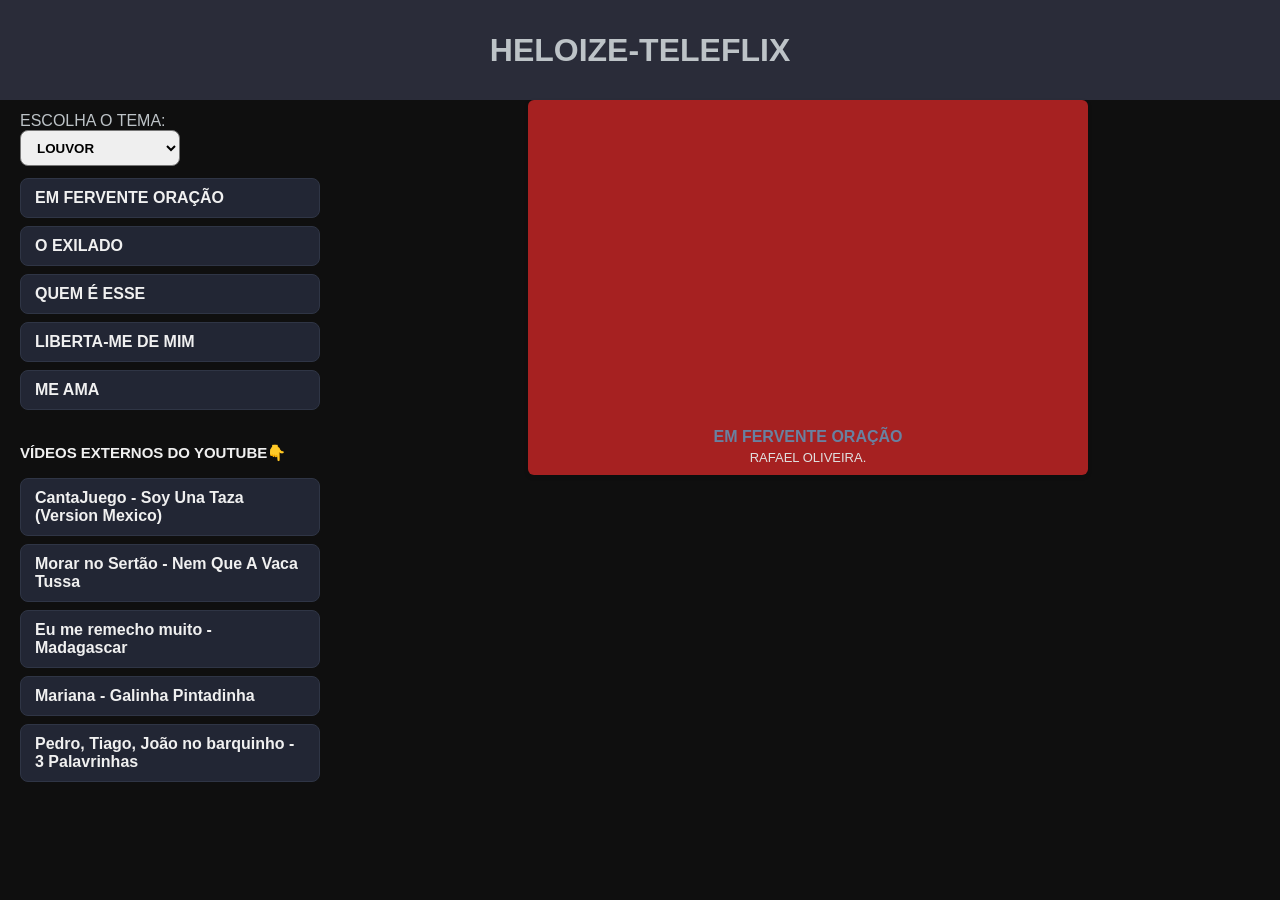
==== index.html @ 729b8010 "HELO" ====
<!DOCTYPE html>
<html lang="pt-BR">
<head>
  <meta charset="UTF-8" />
  <title>HELOIZE-TELEFLIX</title>
  <link rel="stylesheet" href="style.css" />
</head>
<body>
  <header>
    <h1>HELOIZE-TELEFLIX</h1>
  </header>

  <!-- LAYOUT: MENU LATERAL (ESQ) + VÍDEO (DIR) -->
  <div class="layout">
    <!-- LATERAL ESQUERDA -->
    <aside class="sidebar compacto">
      <!-- Seletor de tema -->
      <section style="padding:12px 0;">
        <label for="tema" style="color:#BDC3C7; margin-right:8px;">ESCOLHA O TEMA:</label>
        <select id="tema">
          <option value="LOUVOR">LOUVOR</option>
          <option value="PREGAÇÃO">MENSAGENS</option>
          <option value="INFANTIL">INFANTIL</option>
          <option value="AULAS">AULAS</option>
        </select>
      </section>

      <!-- Menu dinâmico gerado via JS -->
      <nav class="nav-vertical" aria-label="Lista de vídeos do tema">
        <ul id="menu-temas"><!-- Itens gerados via JS --></ul>
      </nav>

      <!-- Menu fixo adicional -->
      <br>
      <h1 style="font-size:15px; color:#f0f0f0; margin:16px 0; text-align:left;">
  VÍDEOS EXTERNOS DO YOUTUBE👇
</h1>
      <nav class="nav-vertical" aria-label="Vídeos fixos">
        <ul>
          <li><a href="https://youtube.com/cgEnBkmcpuQ?si=paA3pkAIp3lgAmjQ" target="_blank">CantaJuego - Soy Una Taza (Version Mexico)</a></li>
          <li><a href="https://youtube.com/zWW6PUom-8o?si=IdhsyI372HIguMJY" target="_blank">Morar no Sertão - Nem Que A Vaca Tussa</a></li>
          <li><a href="https://youtube.com/RSXJEkzws2o?si=krxwF-8-ZuPxLo8K" target="_blank">Eu me remecho muito - Madagascar</a></li>
          <li><a href="https://youtube.com/orxxp-3gBiE?si=oViIQTT_iWpsrC8l" target="_blank">Mariana - Galinha Pintadinha</a></li>
          <li><a href="https://youtube.com/Tdwy3BZe61s?si=As38T49IC695wKE0" target="_blank">Pedro, Tiago, João no barquinho - 3 Palavrinhas</a></li>
        </ul>
      </nav>
    </aside>

    <!-- PLAYER À DIREITA -->
    <main class="player">
      <div class="video-box">
        <iframe
          class="video-frame"
          width="540"
          height="310"
          src="https://www.youtube.com/embed/kNJPalON82E"
          title="Player de vídeo"
          frameborder="0"
          allowfullscreen
        ></iframe>

        <div class="info">
          <h3>Eu Sou Teu Pai</h3>
          <p>Valesca Mayssa.</p>
        </div>
      </div>
    </main>
  </div>

  <!-- JavaScript -->
  <script>
    // Mapa de temas → lista de vídeos
    const TEMAS = {
      LOUVOR: [
        { titulo: "EM FERVENTE ORAÇÃO", 
         autor: "RAFAEL OLIVEIRA", 
         url: "https://youtu.be/Jit_cfgD1oM?si=srDXooBaeV3zaho3" 
        },
        { titulo: "O EXILADO", 
         autor: "RAFAEL OLIVEIRA", 
         url: "https://youtu.be/ySN1gknzYJE?si=4YMoyMcXnTjz24jC" 
        },
        { titulo: "QUEM É ESSE", 
         autor: "JULLIANY SOUZA", 
         url: "https://youtu.be/0ZF5em0MTwY?si=7AXT0Vs1zJ3h0WUG" 
        },
        { titulo: "LIBERTA-ME DE MIM", 
         autor: "LUMA ELPIDIO", 
         url: "https://youtu.be/Ot8KIh6-uEU?si=tRNGwN5VwUnnAAUZ" 
        },
        { titulo: "ME AMA", 
         autor: "DIANTE DO TRONO", 
         url: "https://youtu.be/-go3Gt5TdmE?si=X8LKeW7v8QywwNMY" 
        },
      ],
      PRGAÇÃO: [
        { titulo: "DEUS TEM UMA PROMESSA", 
         autor: "CAMILA DE BARROS", 
         url: "https://youtu.be/uZD0ywubonY?si=gRk0Y4I3Aapin8G-" 
        },
        { titulo: "PRIORIZE O ESPIRITUAL", 
         autor: "CAMILA DE BARROS", 
         url: "https://youtu.be/8DtX--uEiEk?si=6f-cjVPvKqWhI95s" 
        },
      ],
      INFANTIL: [
        { titulo: "PEDRO, TIAGO E JOÃO NO BARQUINHO", 
         autor: "3 PALAVRINHAS", 
         url: "https://youtu.be/Tdwy3BZe61s?si=4Js83onTm6KdN1F6" 
        },
        { titulo: "ESTÁTUA DE SAL", 
         autor: "3 PALAVRINHAS", 
         url: "https://youtu.be/I87yflE0YcM?si=TfNhmv9dznWHAqaN" 
        },
      ],
      AULAS: [
        { titulo: "EBD ADULTO TERCEIRO TRIMESTRE", 
         autor: "ACADEMIA DE PRGADORES", 
         url: "https://youtu.be/-Qru3r7K5_U?si=Ym4acOZxSxdigmJX" 
        },
        { titulo: "EBD ADULTOS AULA 10", 
         autor: "ACADEMIA DE PREGADORES", 
         url: "https://youtu.be/-Qru3r7K5_U?si=jg_ylCIEACSwGAtm" 
        },
      ],
    };

    // Seletores
    const selectTema = document.getElementById("tema");
    const menuUl     = document.getElementById("menu-temas");
    const iframeEl   = document.querySelector(".video-box iframe");
    const infoTitulo = document.querySelector(".info h3");
    const infoAutor  = document.querySelector(".info p");

    // Converte URL normal do YouTube para /embed
    function toEmbed(url) {
      try {
        const u = new URL(url);
        const id = u.searchParams.get("v");
        if (id) return `https://www.youtube.com/embed/${id}`;
        if (u.hostname.includes("youtu.be")) return `https://www.youtube.com/embed/${u.pathname.slice(1)}`;
        return url;
      } catch {
        return url;
      }
    }

    // Renderiza o menu com base no tema
    function renderMenu(tema) {
      const lista = TEMAS[tema] || [];
      menuUl.innerHTML = "";

      lista.forEach((video) => {
        const li = document.createElement("li");
        const a  = document.createElement("a");
        a.href = "#";
        a.textContent = video.titulo.toUpperCase();
        a.setAttribute("role", "button");
        a.addEventListener("click", (e) => {
          e.preventDefault();
          trocarVideo(video);
        });
        li.appendChild(a);
        menuUl.appendChild(li);
      });

      if (lista.length) trocarVideo(lista[0]);
    }

    // Troca o vídeo e informações
    function trocarVideo(video) {
      iframeEl.src = toEmbed(video.url);
      infoTitulo.textContent = video.titulo.toUpperCase();
      infoAutor.textContent  = `${video.autor.toUpperCase()}.`;
    }

    // Inicialização
    renderMenu(selectTema.value);
    selectTema.addEventListener("change", () => renderMenu(selectTema.value));
  </script>
</body>
</html>
---- style.css ----
/* ======= BASE ======= */
body { 
  font-family: Arial, sans-serif;
  background: #0f0f0f;
  padding: 20px;
  text-align: center;            /* centraliza conteúdos gerais */
}

header {
  background-color: #2a2c39; 
  color: #BDC3C7; 
  font-family: Arial, sans-serif; 
  text-align: center; 
  height: 100px; 
  margin: 0; 
  border: none; 
  width: 100%; 
  display: flex; 
  align-items: center; 
  justify-content: center;
 }

/* ======= LAYOUT: MENU (ESQ) + VÍDEO (DIR) ======= */
.layout{
  display: flex;
  align-items: flex-start;
  gap: 16px;                     /* espaço entre menu e player */
}

/* coluna esquerda (menu) */
.sidebar{
  flex: 0 0 300px;               /* largura do menu lateral */
  max-width: 360px;
  position: sticky;              /* opcional: gruda ao rolar */
  top: 8px;
  text-align: left;              /* rótulos/menus alinhados à esquerda */
  margin-left: 20px;        /* espaço na lateral esquerda */
}

/* versão compacta */
.sidebar.compacto #tema{
  height: 36px;
  border-radius: 8px;
  font-weight: 600;
  padding: 0 40px 0 12px;
}


/* coluna direita (player) */
.player{
  flex: 1 1 auto;
  min-width: 0;                  /* evita overflow do iframe */
}

/* ======= PLAYER / CARD ======= */
.video-box { 
  background: #a62121;
  padding: 10px;
  border-radius: 6px;
  max-width: 560px;
  margin: 0 auto;
  box-shadow: 0 2px 5px rgba(0,0,0,0.1);
}

.video-frame{
  width: 100%;
  aspect-ratio: 16 / 9;
  display: block;
  border: 0;
  border-radius: 4px;
}

.info {
  margin-top: 8px;
}
.info h3 {
  font-size: 16px;
  margin: 4px 0;
  color: #6981a0;
}
.info p {
  font-size: 13px;
  color: #e0dfdf;
}
html, body { 
  margin: 0; 
  padding: 0; 
} 
* { 
  margin: 0; 
  padding: 0; 
  box-sizing: 
  border-box; 
}

/* ======= MENU LATERAL (VERTICAL) ======= */
/* Use <nav class="nav-vertical"><ul>...</ul></nav> */
.nav-vertical ul{
  list-style: none;
  display: flex;
  flex-direction: column;        /* empilha verticalmente */
  gap: 8px;                      /* espaço entre itens */
  margin: 0;
  padding: 0;
}

.nav-vertical ul li a{
  display: block;
  text-decoration: none;
  padding: 10px 14px;
  background: #222634;           /* flat, dark */
  color: #f0f0f0;
  font-weight: bold;
  border: 1px solid #2f3545;     /* borda discreta */
  border-radius: 8px;
  transition: background .2s ease, border-color .2s ease, color .2s ease, transform .1s ease;
}

.nav-vertical ul li a:hover{
  background: #2a3245;
  color: #fff;
  border-color: #3f9cff;
  transform: translateY(-1px);
}

.nav-vertical ul li a:focus-visible{
  outline: 2px solid #3f9cff;
  outline-offset: 2px;
}

/* ======= MENU DE TEMAS (GERADO VIA JS) ======= */
/* O UL #menu-temas está dentro de .nav-vertical e herda o estilo.
   As regras abaixo só ajustam caso queira comportamento diferente.  */
#menu-temas{
  /* herda layout vertical de .nav-vertical; personalize se quiser */
}

/* ======= RESPONSIVO ======= */
@media (max-width: 960px){
  .layout{
    flex-direction: column;      /* empilha no mobile */
  }
  .sidebar{
    position: static;            /* desliga sticky no mobile */
    max-width: none;
    flex: 1 1 auto;
  }
  .video-box{
    max-width: 100%;
  }
}
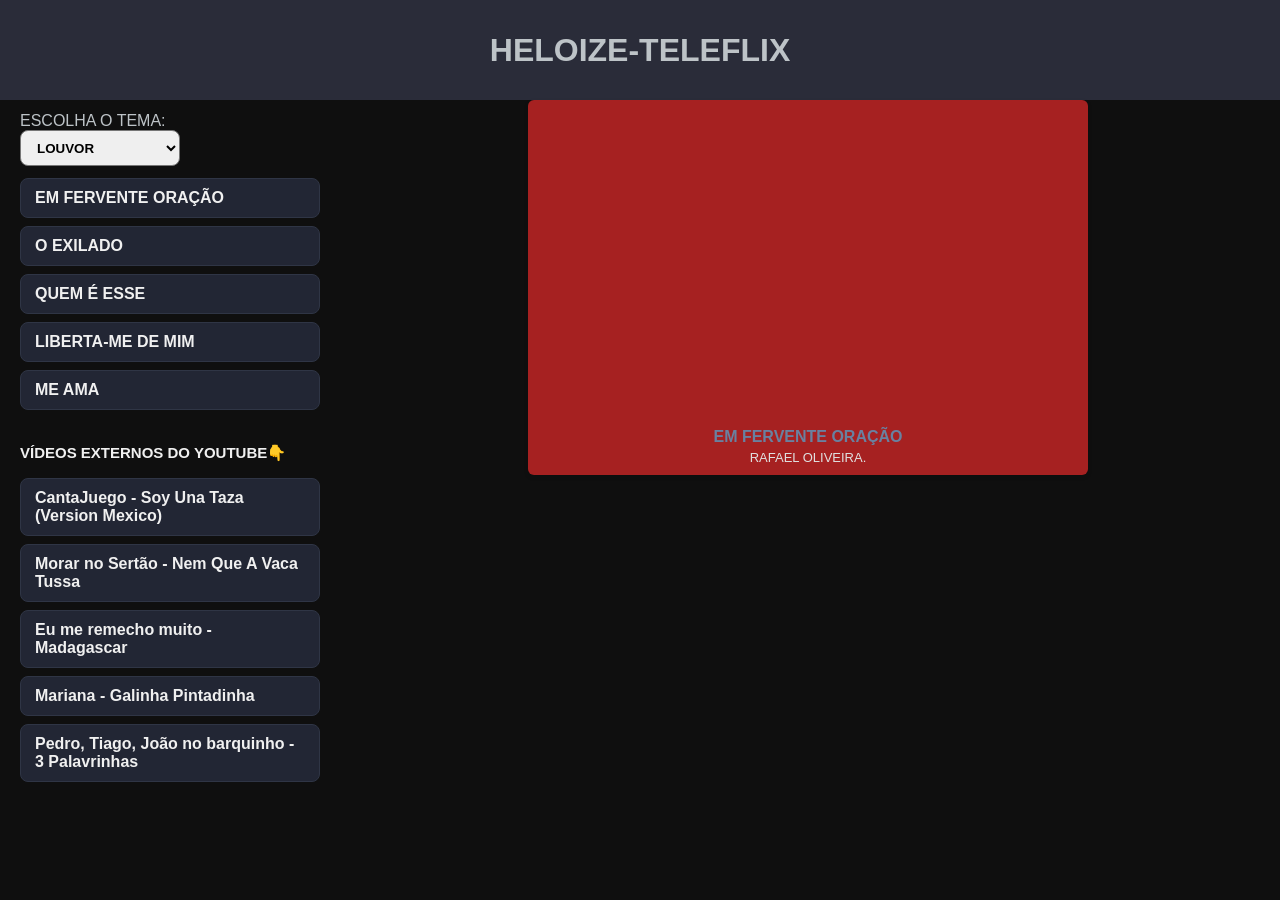
==== commit eed7167d: "Update index.html" ====
--- a/index.html
+++ b/index.html
@@ -103,6 +103,18 @@
          autor: "CAMILA DE BARROS", 
          url: "https://youtu.be/8DtX--uEiEk?si=6f-cjVPvKqWhI95s" 
         },
+        { titulo: "PRIORIZE O ESPIRITUAL", 
+         autor: "CAMILA DE BARROS", 
+         url: "https://youtu.be/8DtX--uEiEk?si=6f-cjVPvKqWhI95s" 
+        },
+        { titulo: "PRIORIZE O ESPIRITUAL", 
+         autor: "CAMILA DE BARROS", 
+         url: "https://youtu.be/8DtX--uEiEk?si=6f-cjVPvKqWhI95s" 
+        },
+        { titulo: "PRIORIZE O ESPIRITUAL", 
+         autor: "CAMILA DE BARROS", 
+         url: "https://youtu.be/8DtX--uEiEk?si=6f-cjVPvKqWhI95s" 
+        },
       ],
       INFANTIL: [
         { titulo: "PEDRO, TIAGO E JOÃO NO BARQUINHO", 
@@ -113,15 +125,39 @@
          autor: "3 PALAVRINHAS", 
          url: "https://youtu.be/I87yflE0YcM?si=TfNhmv9dznWHAqaN" 
         },
+        { titulo: "ESTÁTUA DE SAL", 
+         autor: "3 PALAVRINHAS", 
+         url: "https://youtu.be/I87yflE0YcM?si=TfNhmv9dznWHAqaN" 
+        },
+        { titulo: "ESTÁTUA DE SAL", 
+         autor: "3 PALAVRINHAS", 
+         url: "https://youtu.be/I87yflE0YcM?si=TfNhmv9dznWHAqaN" 
+        },
+        { titulo: "ESTÁTUA DE SAL", 
+         autor: "3 PALAVRINHAS", 
+         url: "https://youtu.be/I87yflE0YcM?si=TfNhmv9dznWHAqaN" 
+        },
       ],
       AULAS: [
         { titulo: "EBD ADULTO TERCEIRO TRIMESTRE", 
          autor: "ACADEMIA DE PRGADORES", 
          url: "https://youtu.be/-Qru3r7K5_U?si=Ym4acOZxSxdigmJX" 
         },
-        { titulo: "EBD ADULTOS AULA 10", 
-         autor: "ACADEMIA DE PREGADORES", 
-         url: "https://youtu.be/-Qru3r7K5_U?si=jg_ylCIEACSwGAtm" 
+        { titulo: "EBD ADULTO TERCEIRO TRIMESTRE", 
+         autor: "ACADEMIA DE PRGADORES", 
+         url: "https://youtu.be/-Qru3r7K5_U?si=Ym4acOZxSxdigmJX" 
+        },
+        { titulo: "EBD ADULTO TERCEIRO TRIMESTRE", 
+         autor: "ACADEMIA DE PRGADORES", 
+         url: "https://youtu.be/-Qru3r7K5_U?si=Ym4acOZxSxdigmJX" 
+        },
+        { titulo: "EBD ADULTO TERCEIRO TRIMESTRE", 
+         autor: "ACADEMIA DE PRGADORES", 
+         url: "https://youtu.be/-Qru3r7K5_U?si=Ym4acOZxSxdigmJX" 
+        },
+        { titulo: "EBD ADULTO TERCEIRO TRIMESTRE", 
+         autor: "ACADEMIA DE PRGADORES", 
+         url: "https://youtu.be/-Qru3r7K5_U?si=Ym4acOZxSxdigmJX" 
         },
       ],
     };
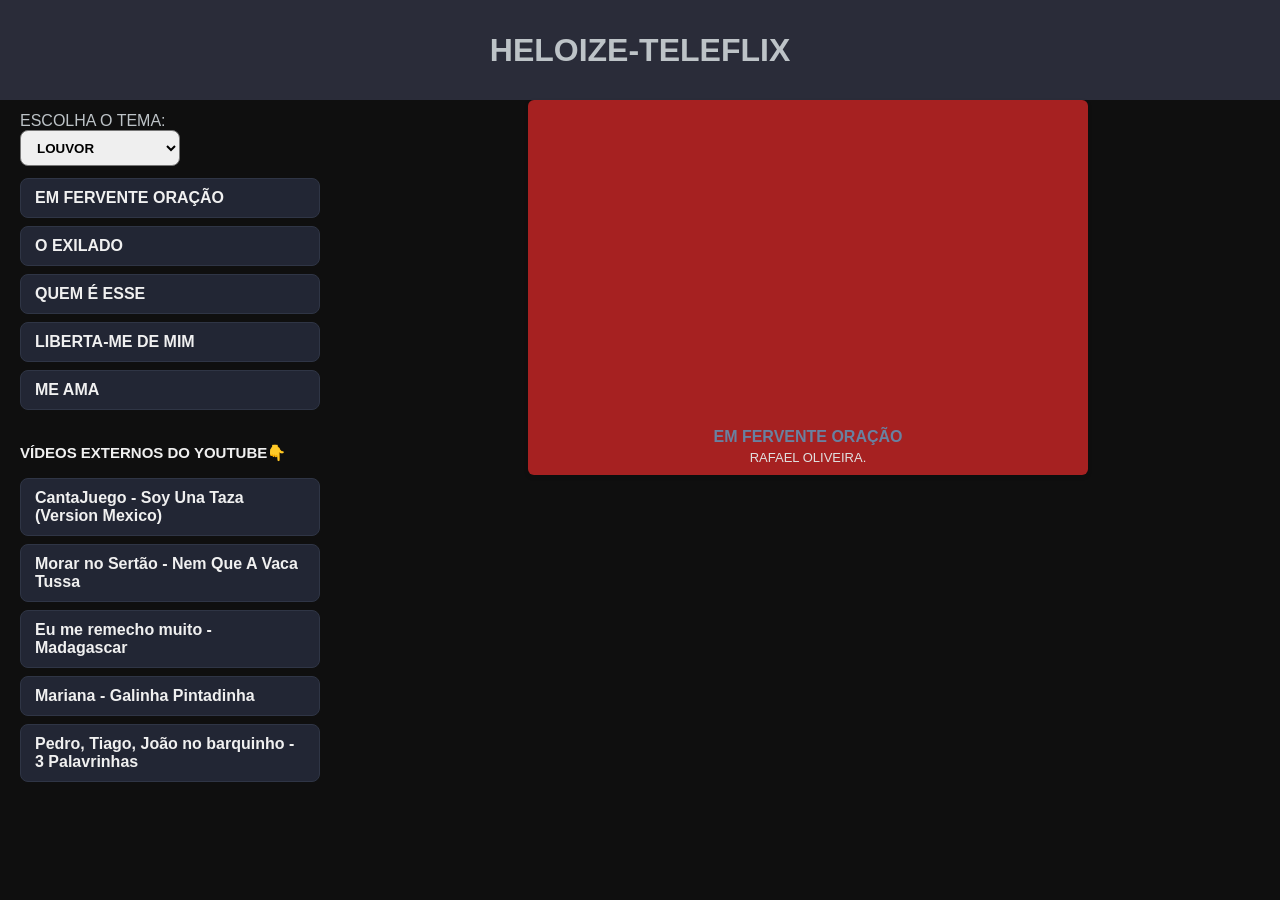
==== commit d629be1a: "Update index.html" ====
--- a/index.html
+++ b/index.html
@@ -103,17 +103,17 @@
          autor: "CAMILA DE BARROS", 
          url: "https://youtu.be/8DtX--uEiEk?si=6f-cjVPvKqWhI95s" 
         },
-        { titulo: "PRIORIZE O ESPIRITUAL", 
-         autor: "CAMILA DE BARROS", 
-         url: "https://youtu.be/8DtX--uEiEk?si=6f-cjVPvKqWhI95s" 
-        },
-        { titulo: "PRIORIZE O ESPIRITUAL", 
-         autor: "CAMILA DE BARROS", 
-         url: "https://youtu.be/8DtX--uEiEk?si=6f-cjVPvKqWhI95s" 
-        },
-        { titulo: "PRIORIZE O ESPIRITUAL", 
-         autor: "CAMILA DE BARROS", 
-         url: "https://youtu.be/8DtX--uEiEk?si=6f-cjVPvKqWhI95s" 
+        { titulo: "RESGATANDO A SENSIBILIDADE ESPIRITUAL", 
+         autor: "ELIZEU RODRIGUES", 
+         url: "https://youtu.be/55FAkpt1zNo?si=bHL_85sTXMyMRPH0" 
+        },
+        { titulo: "NAMORO CRISTÃO", 
+         autor: "ELIZEU RODRIGUES", 
+         url: "https://youtu.be/e7JCPOqSR6o?si=oZdkgLmuPeeWuJZ6" 
+        },
+        { titulo: "DEUS NÃO TE ESCOLHEU ATOA", 
+         autor: "PR JUNIOR TROVÃO", 
+         url: "https://youtu.be/6mQ0Ps9-Blc?si=goVbijzOfesQSTUV" 
         },
       ],
       INFANTIL: [
@@ -125,17 +125,17 @@
          autor: "3 PALAVRINHAS", 
          url: "https://youtu.be/I87yflE0YcM?si=TfNhmv9dznWHAqaN" 
         },
-        { titulo: "ESTÁTUA DE SAL", 
-         autor: "3 PALAVRINHAS", 
-         url: "https://youtu.be/I87yflE0YcM?si=TfNhmv9dznWHAqaN" 
-        },
-        { titulo: "ESTÁTUA DE SAL", 
-         autor: "3 PALAVRINHAS", 
-         url: "https://youtu.be/I87yflE0YcM?si=TfNhmv9dznWHAqaN" 
-        },
-        { titulo: "ESTÁTUA DE SAL", 
-         autor: "3 PALAVRINHAS", 
-         url: "https://youtu.be/I87yflE0YcM?si=TfNhmv9dznWHAqaN" 
+        { titulo: "DEUS ESTÁ AQUI", 
+         autor: "LOUVORZINHO DO CÉU", 
+         url: "https://youtu.be/lhmgnCdi7BM?si=XlCjlVhB9V_Vzgp0" 
+        },
+        { titulo: "DANIEL NA COVA DOS LEÕES", 
+         autor: "BIBLIA TECA KIDS", 
+         url: "https://youtu.be/jTo6JPMWU-M?si=LjZxnOHqPvNK7kAj" 
+        },
+        { titulo: "DAVI E GOLIAS", 
+         autor: "BIBLIA TECA KIDS", 
+         url: "https://youtu.be/qYLZs8OR490?si=Lp7tsm1tSYyakiRQ" 
         },
       ],
       AULAS: [
@@ -143,21 +143,21 @@
          autor: "ACADEMIA DE PRGADORES", 
          url: "https://youtu.be/-Qru3r7K5_U?si=Ym4acOZxSxdigmJX" 
         },
-        { titulo: "EBD ADULTO TERCEIRO TRIMESTRE", 
-         autor: "ACADEMIA DE PRGADORES", 
-         url: "https://youtu.be/-Qru3r7K5_U?si=Ym4acOZxSxdigmJX" 
-        },
-        { titulo: "EBD ADULTO TERCEIRO TRIMESTRE", 
-         autor: "ACADEMIA DE PRGADORES", 
-         url: "https://youtu.be/-Qru3r7K5_U?si=Ym4acOZxSxdigmJX" 
-        },
-        { titulo: "EBD ADULTO TERCEIRO TRIMESTRE", 
-         autor: "ACADEMIA DE PRGADORES", 
-         url: "https://youtu.be/-Qru3r7K5_U?si=Ym4acOZxSxdigmJX" 
-        },
-        { titulo: "EBD ADULTO TERCEIRO TRIMESTRE", 
-         autor: "ACADEMIA DE PRGADORES", 
-         url: "https://youtu.be/-Qru3r7K5_U?si=Ym4acOZxSxdigmJX" 
+        { titulo: "ESTER DE RAINA PARA EXILADA", 
+         autor: "JANDERSON NASCIMENTO", 
+         url: "https://youtu.be/IVwr6CquiPY?si=RFO_z-GbsnWd0A1F" 
+        },
+        { titulo: "MARIA O QUE RESPONDER AO CHAMADO E DEUS?", 
+         autor: "JANDERSON NASCIMENTO", 
+         url: "https://youtu.be/mjyxjkb052M?si=v4nNHZcyuqgX3RK7" 
+        },
+        { titulo: "O JOVEM RICO", 
+         autor: "JANDERSON NASCIMENTO", 
+         url: "https://youtu.be/sY3H_kowvT4?si=WGXpK7hnW6KjAzmS" 
+        },
+        { titulo: "JONATAS O VALOR DA LEALDADE", 
+         autor: "JANDERSON NASCIMENTO", 
+         url: "https://youtu.be/jBb-n6TkDBg?si=d_VOXnai5SZysAIB" 
         },
       ],
     };
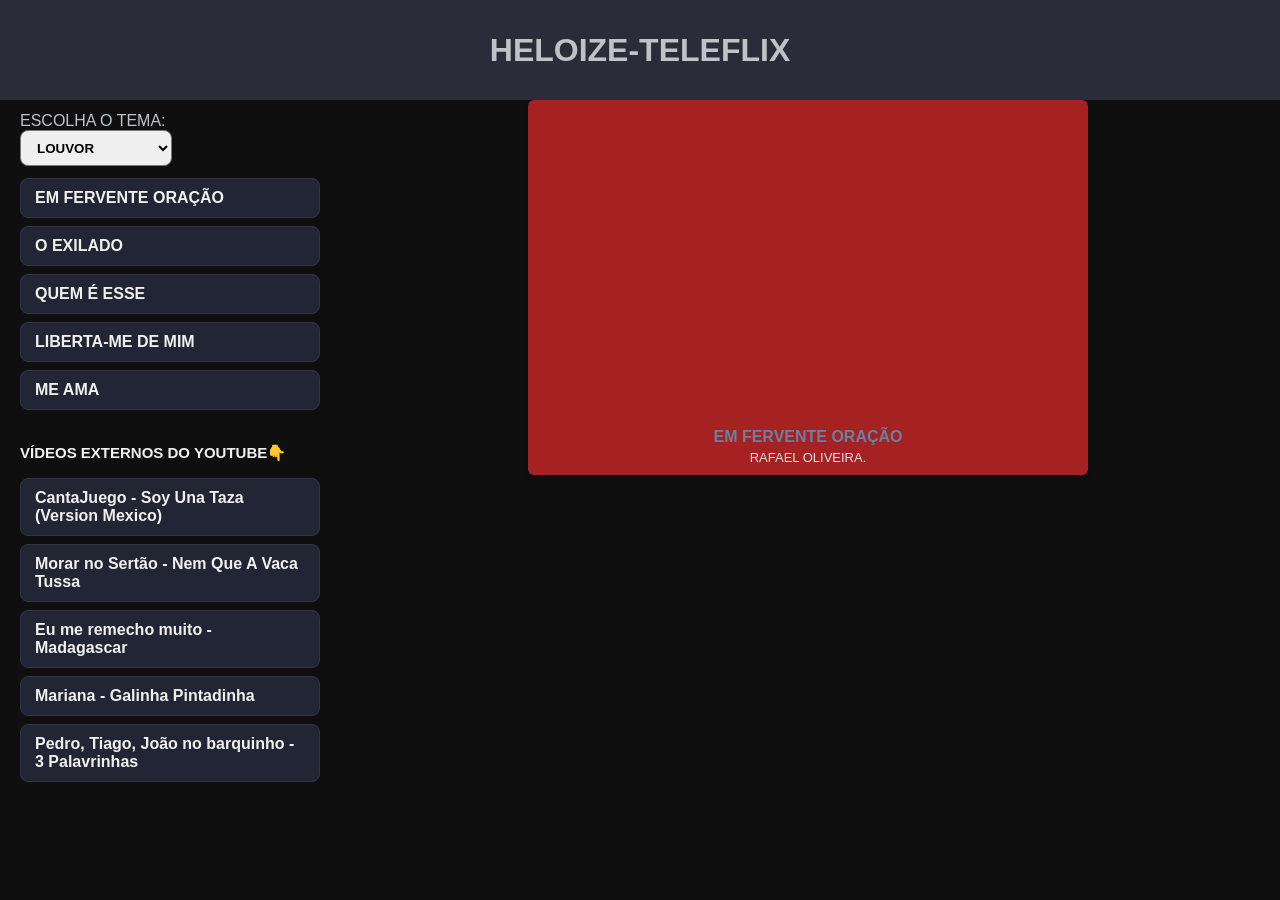
==== commit 2cf19b61: "Update index.html" ====
--- a/index.html
+++ b/index.html
@@ -20,7 +20,7 @@
         <label for="tema" style="color:#BDC3C7; margin-right:8px;">ESCOLHA O TEMA:</label>
         <select id="tema">
           <option value="LOUVOR">LOUVOR</option>
-          <option value="PREGAÇÃO">MENSAGENS</option>
+          <option value="PREGAÇÃO">PREGAÇÃO</option>
           <option value="INFANTIL">INFANTIL</option>
           <option value="AULAS">AULAS</option>
         </select>
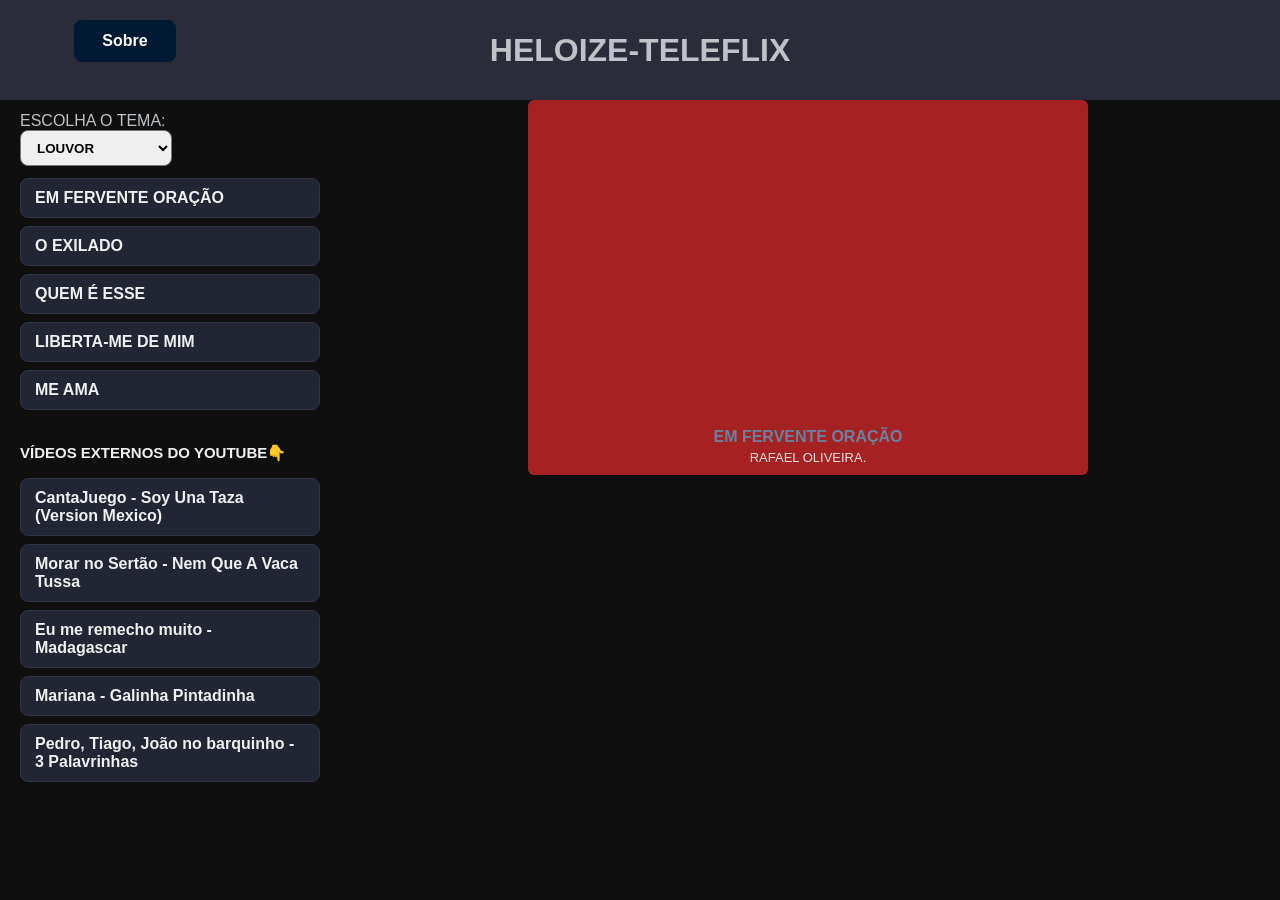
==== commit c73744d7: "Update index.html" ====
--- a/index.html
+++ b/index.html
@@ -8,6 +8,10 @@
 </head>
 <body>
   <header>
+     <!-- Botão Sobre -->
+    <div class="sobre">
+     <a href="/sobre.html" class="btn-sobre">Sobre</a>
+    </div>
     <h1>HELOIZE-TELEFLIX</h1>
   </header>
 
@@ -94,7 +98,7 @@
          url: "https://youtu.be/-go3Gt5TdmE?si=X8LKeW7v8QywwNMY" 
         },
       ],
-      PRGAÇÃO: [
+     PREGAÇÃO: [
         { titulo: "DEUS TEM UMA PROMESSA", 
          autor: "CAMILA DE BARROS", 
          url: "https://youtu.be/uZD0ywubonY?si=gRk0Y4I3Aapin8G-" 
--- a/style.css
+++ b/style.css
@@ -150,5 +150,40 @@
     max-width: 100%;
   }
 }
+/* Botão "Sobre" */
+.btn-sobre {
+  display: inline-block;
+  background-color: #001a33; /* azul bem escuro */
+  color: #fff;
+  text-decoration: none;
+  padding: 12px 28px;
+  border-radius: 8px;
+  font-size: 16px;
+  font-weight: 600;
+  transition: background 0.3s ease, transform 0.2s ease;
+  text-align: left; /* esquerda */
+}
+
+.btn-sobre:hover {
+  background-color: #003366; /* tom mais claro ao passar o mouse */
+  transform: scale(1.05);
+}
+
+.btn-sobre:active {
+  background-color: #000f1f; /* tom ainda mais escuro ao clicar */
+  transform: scale(0.98);
+}
+.sobre {
+  position: fixed;     /* Fixa a div na tela */
+  top: 0;              /* Começa do topo */
+  left: 0;             /* Encostada na lateral esquerda */
+  width: 250px;        /* Largura da barra lateral */
+  height: 100vh;       /* Ocupa toda a altura da janela */
+  color: white;
+  padding: 20px;
+  box-sizing: border-box;
+  overflow-y: auto;    /* Adiciona rolagem se o conteúdo for maior que a tela */
+}
 
 
+
